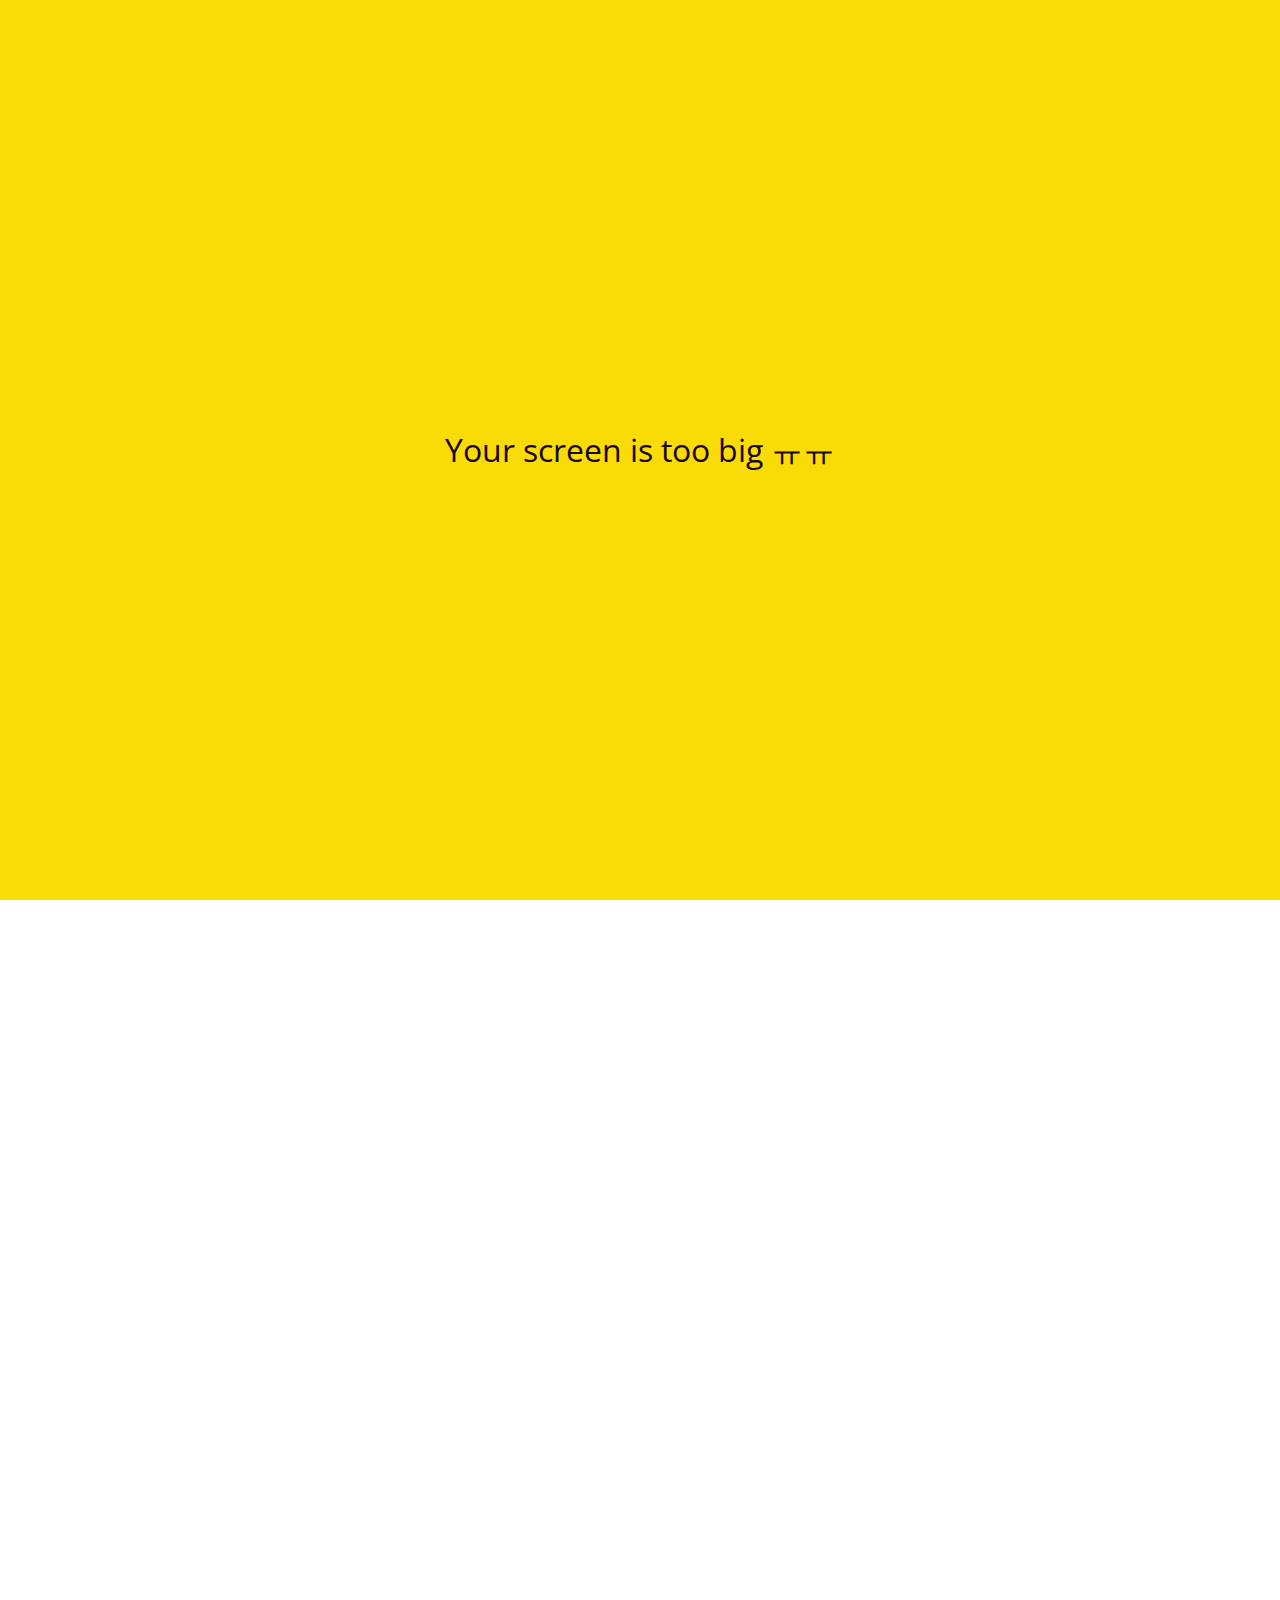
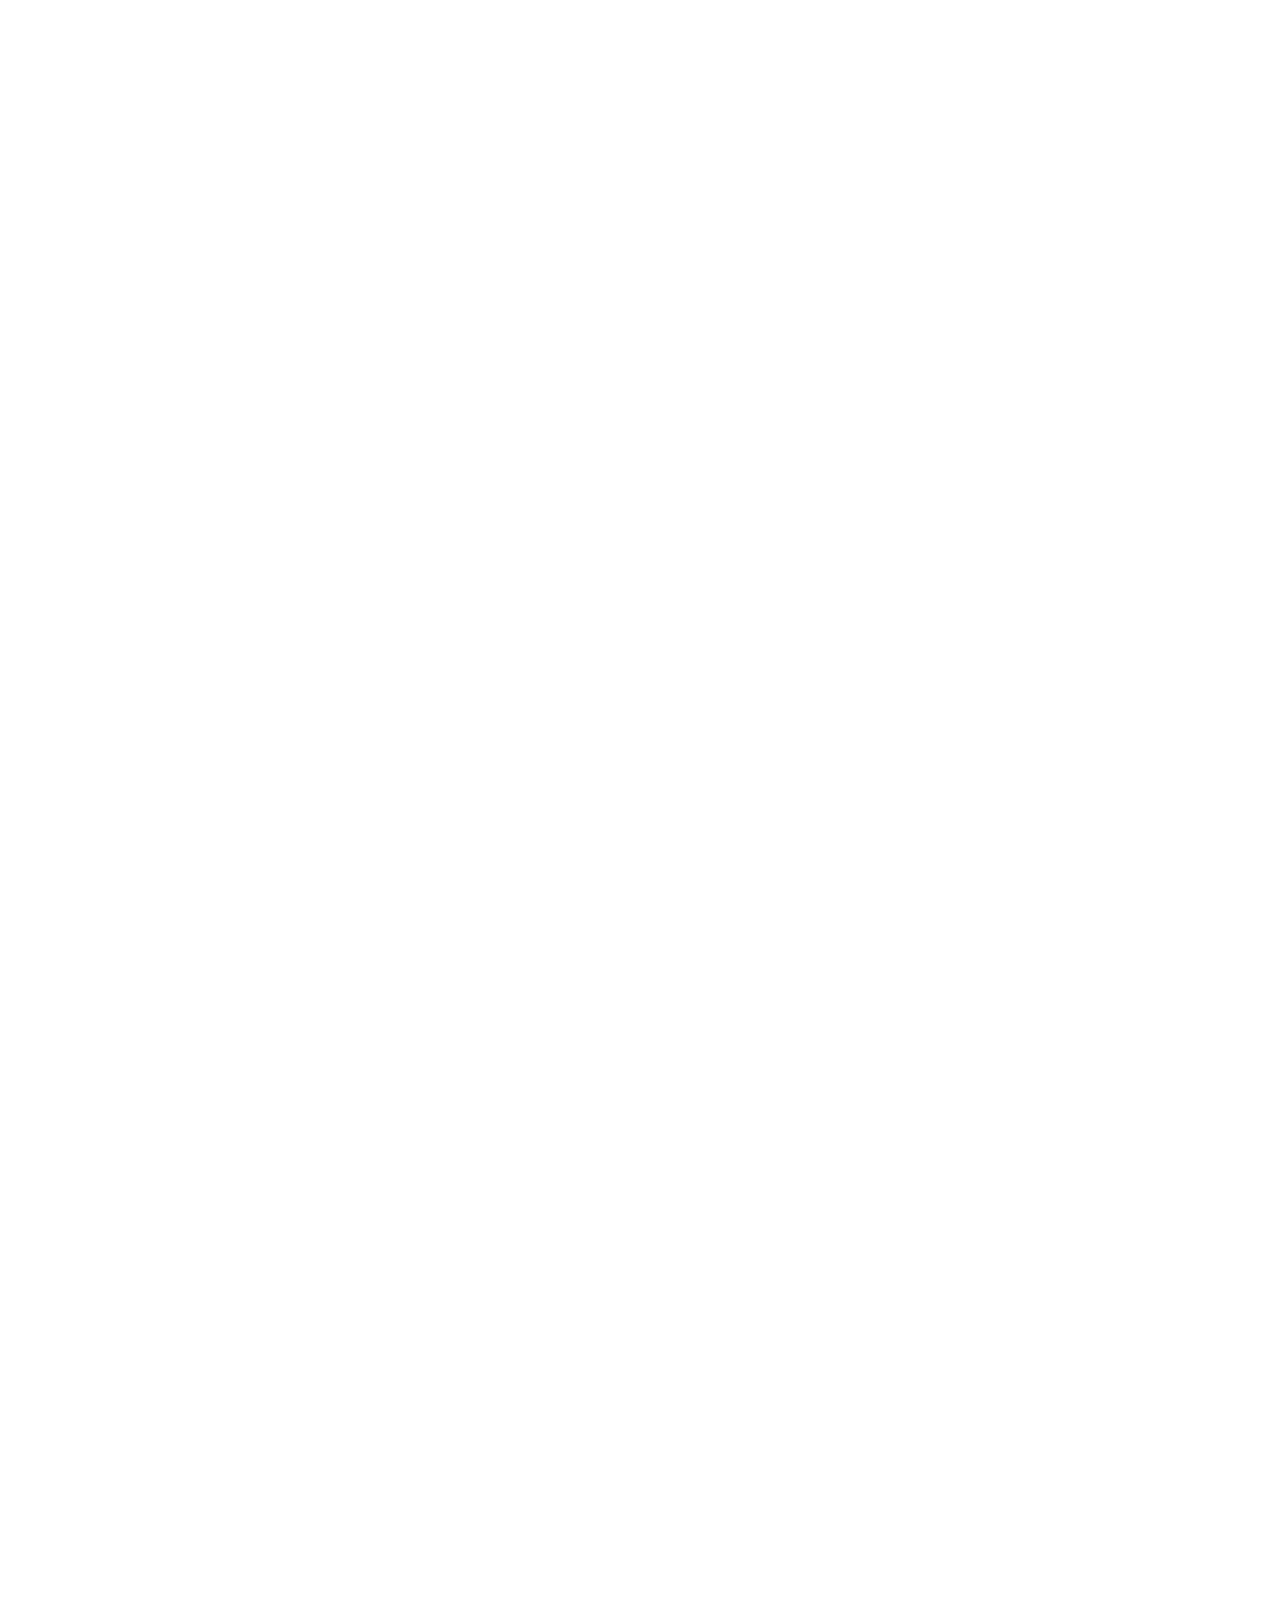
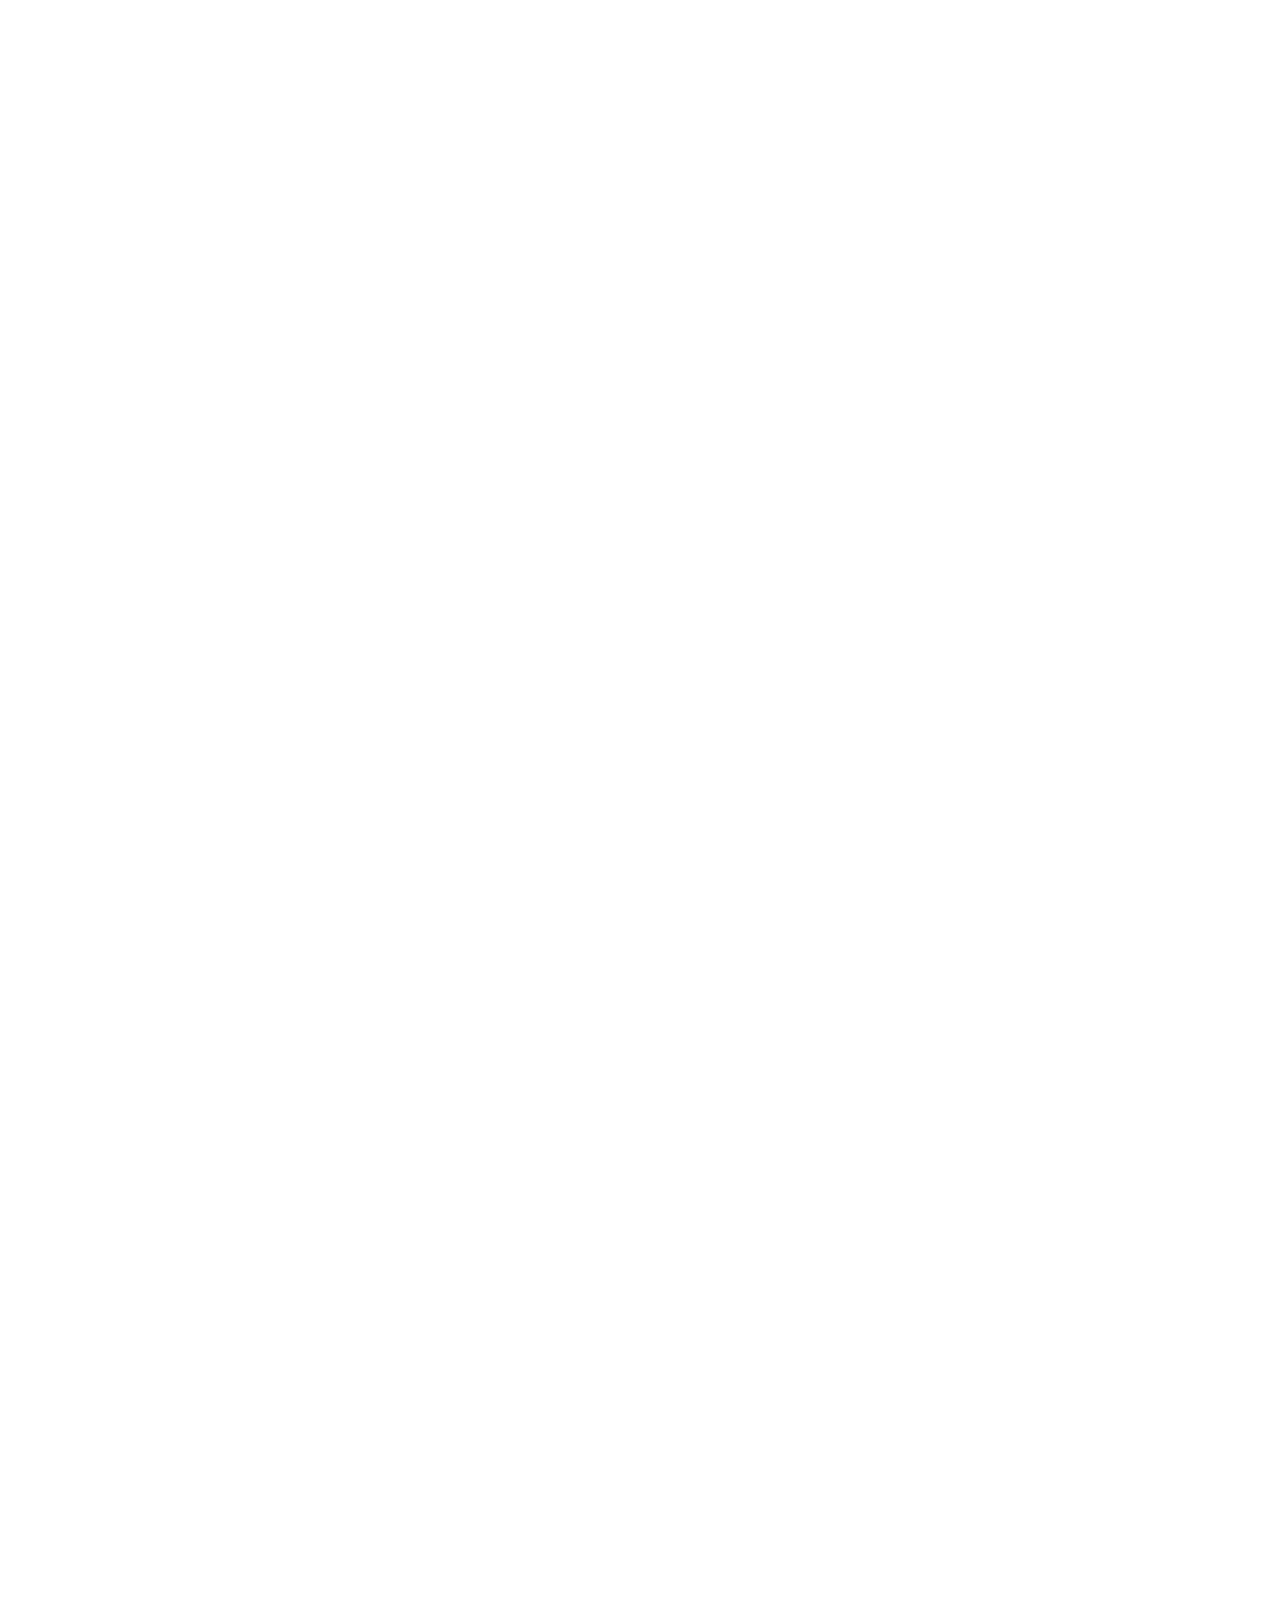
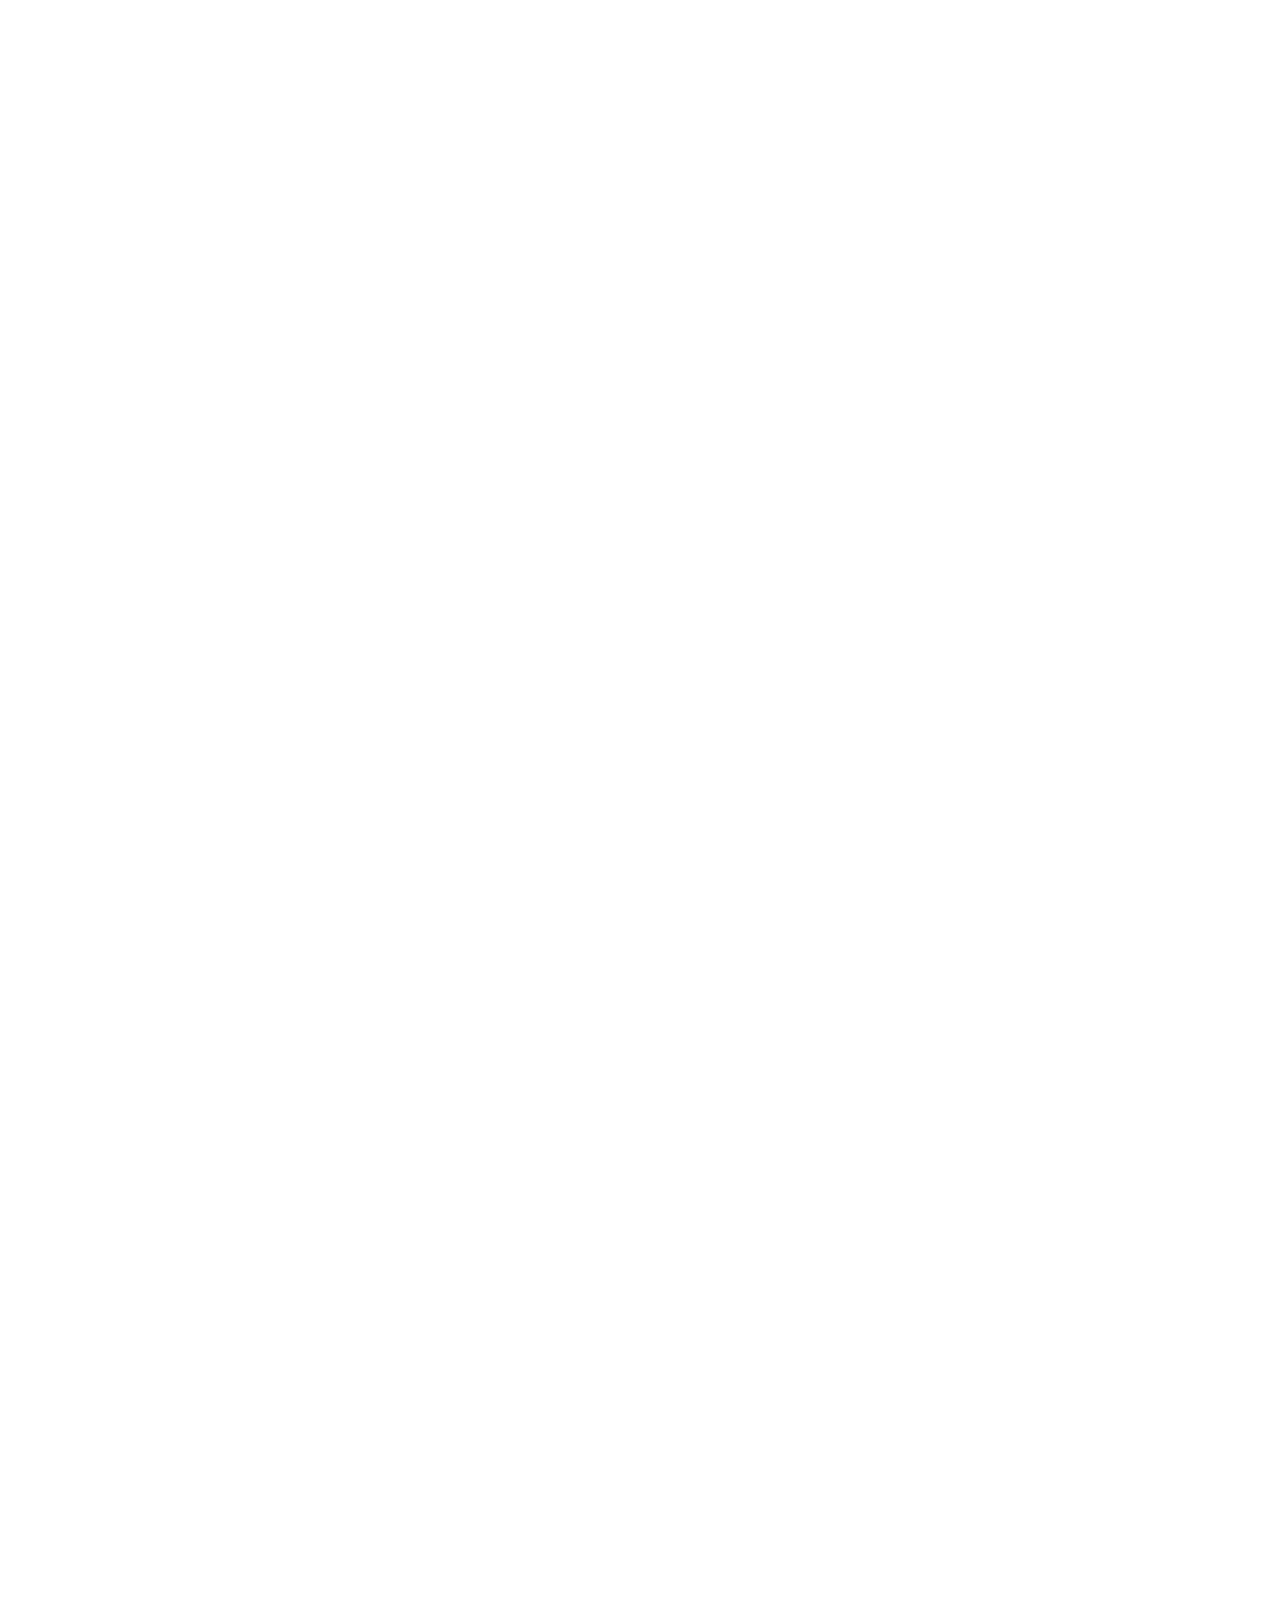
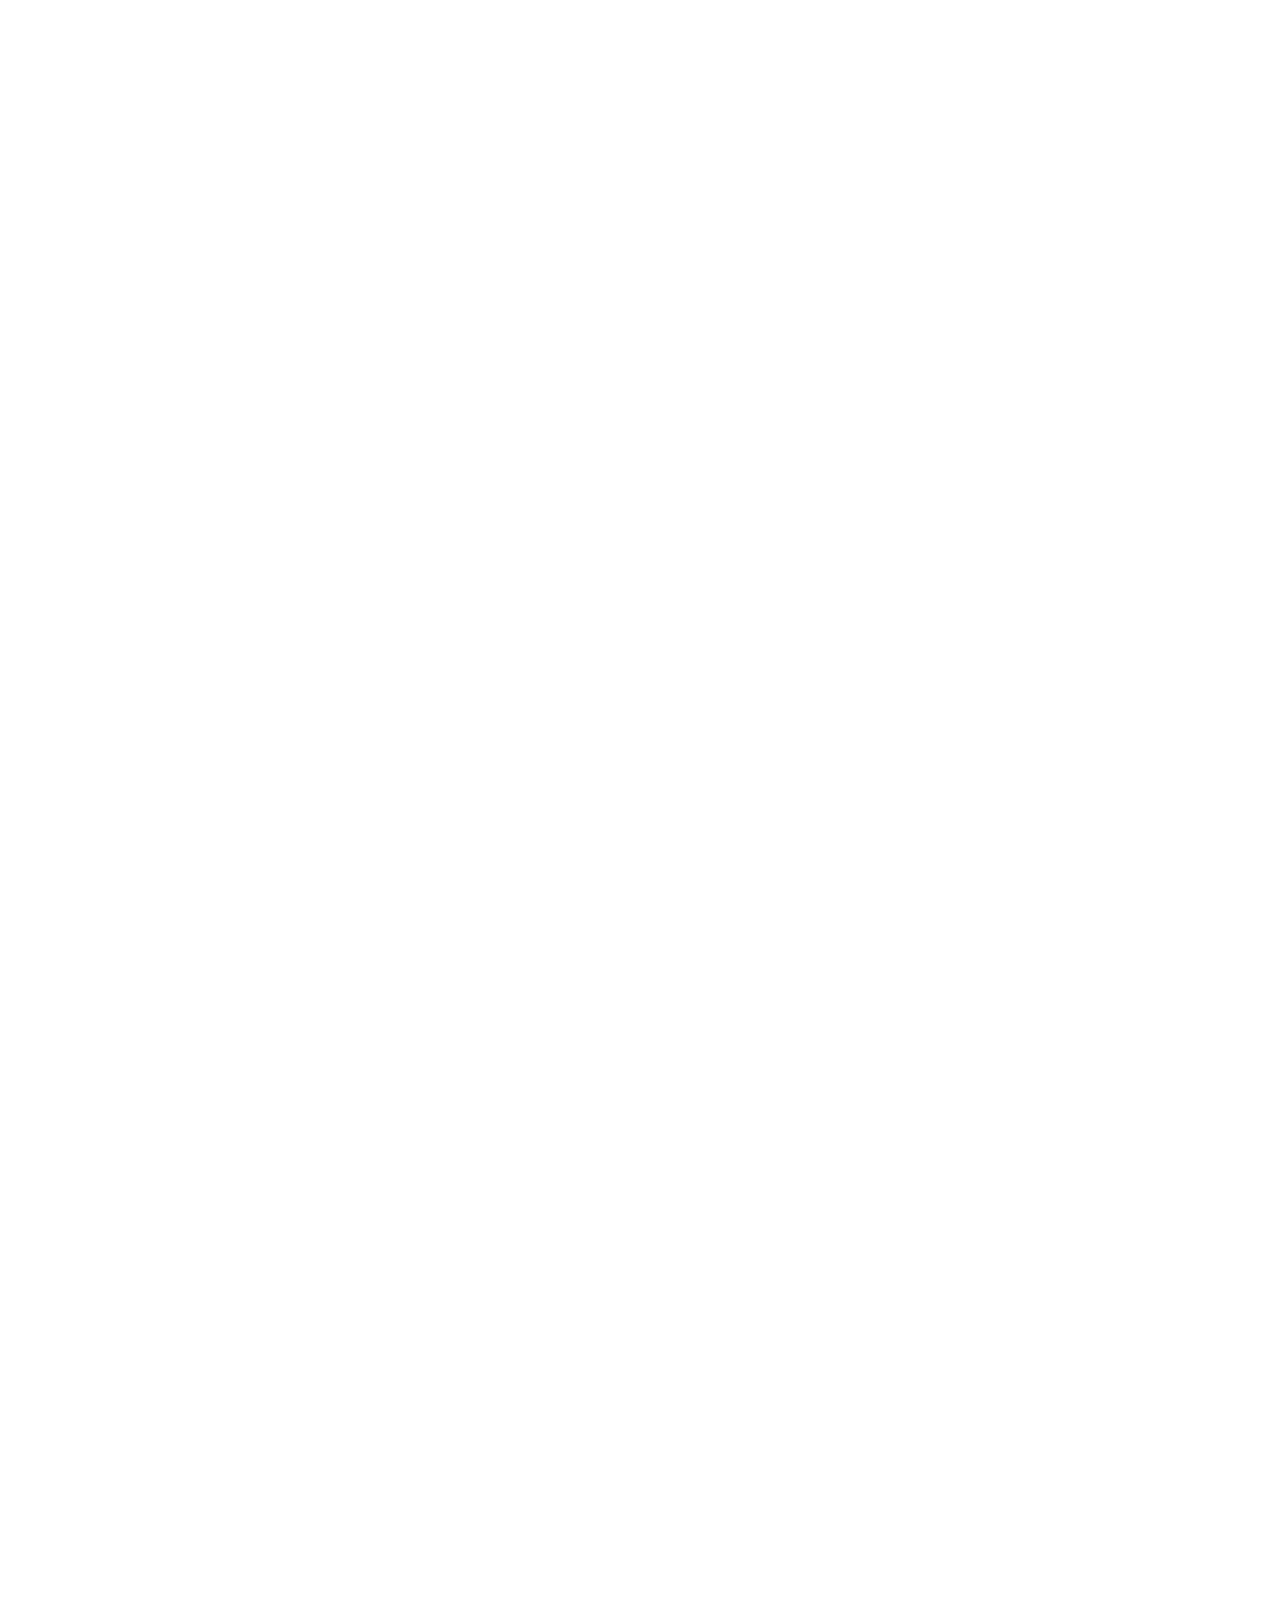
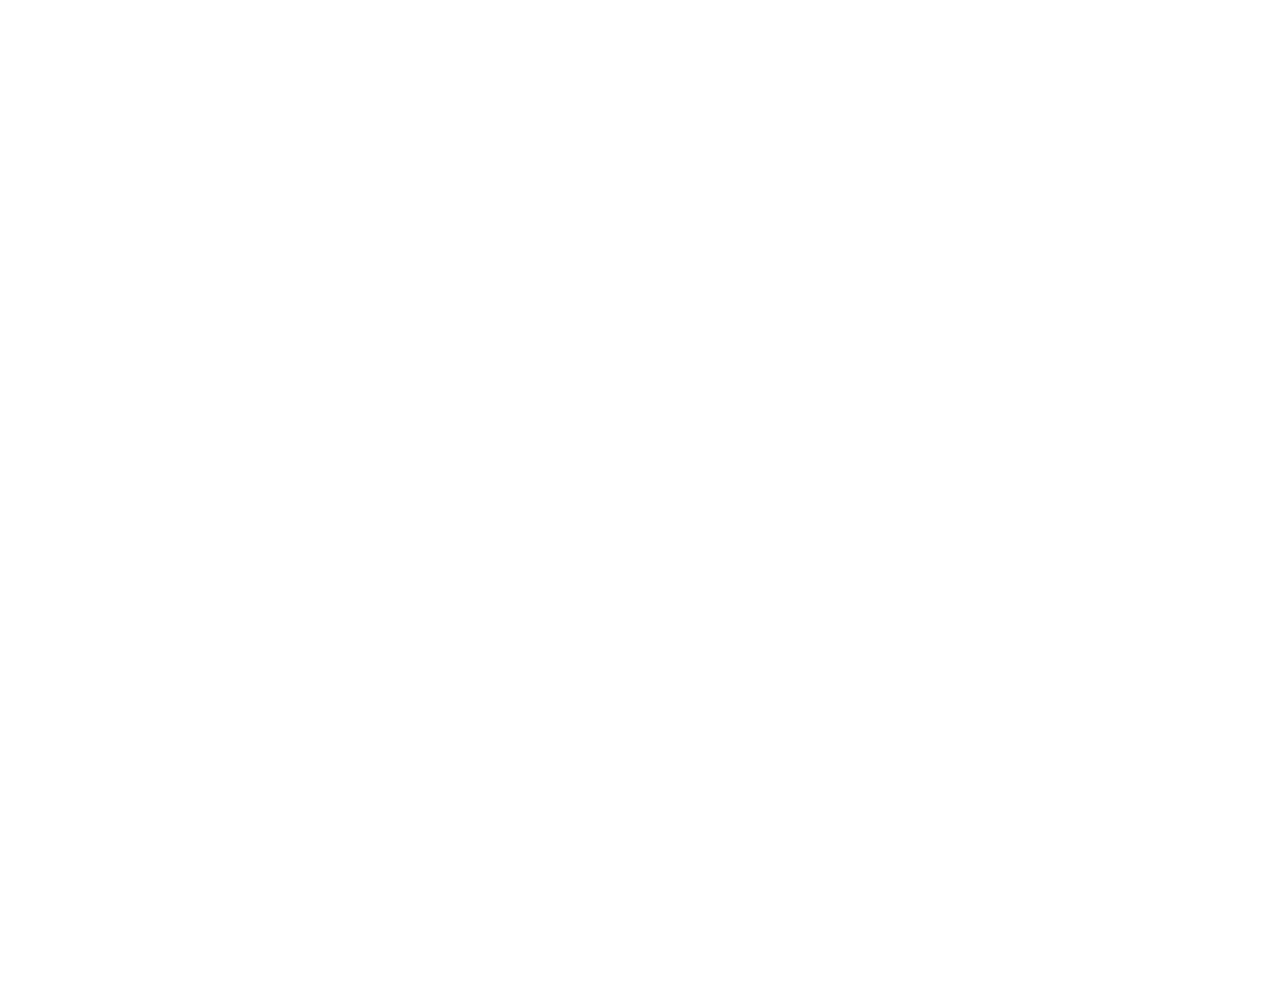
==== chats.html @ 00163262 "완강" ====
<!DOCTYPE html>
<html lang="en">
  <head>
    <link rel="stylesheet" href="css/styles.css" />
    <meta charset="UTF-8" />
    <meta name="viewport" content="width=device-width, initial-scale=1.0" />
    <title>Chats - Kokoa Clone</title>
  </head>
  <body>
    <div class="status-bar">
      <div class="status-bar__column">
        <span>No Service</span>
        <i class="fas fa-wifi"></i>
      </div>
      <div class="status-bar__column">
        <span>18:43</span>
      </div>
      <div class="status-bar__column">
        <span>110%</span>
        <i class="fas fa-battery-full fa-lg"></i>
        <i class="fas fa-bolt"></i>
      </div>
    </div>

    <header class="screen-header">
      <h1 class="screen-header__title">Chats</h1>
      <div class="screen-header__icons">
        <span><i class="fas fa-search fa-lg"></i></span>
        <span><i class="far fa-comment-dots fa-lg"></i></span>
        <span><i class="fas fa-music fa-lg"></i></span>
        <span><i class="fas fa-cog fa-lg"></i></span>
      </div>
    </header>

    <main class="main-screen">
      <a href="chat.html">
        <div class="user-component">
          <div class="user-component__column">
            <img
              src="https://postfiles.pstatic.net/MjAyMTAxMTdfNDcg/MDAxNjEwODY0NTEwNjM1.0TF5XTY9uL0jwTD9Z1Oig84PXjqAB2At6lAcObRY378g.ASyzUVgED56PRbAz9WjGBIsprdsUoOtKqFvGBpfLBygg.JPEG.yr_coding/4FF1C42E-6AB9-49A5-9932-0E8B057A6FB3.jpeg?type=w966"
              class="user-component__avatar user-component__avatar"
            />
            <div class="user-component__text">
              <h4 class="user-component__title">Yuri</h4>
              <h6 class="user-component__subtitle">
                Please check My Kokoa Account Info
              </h6>
            </div>
          </div>
          <div class="user-component__column">
            <span class="user-component__time">21:22</span>
            <div class="badge">1</div>
          </div>
        </div>
      </a>
    </main>

    <nav class="nav">
      <ul class="nav__list">
        <li class="nav__btn">
          <a class="nav__link" href="friends.html"
            ><i class="far fa-user fa-2x"></i
          ></a>
        </li>
        <li class="nav__btn">
          <a class="nav__link" href="chats.html">
            <span class="nav__notification badge">1</span>
            <i class="fas fa-comment fa-2x"></i>
          </a>
        </li>
        <li class="nav__btn">
          <a class="nav__link" href="find.html"
            ><i class="fas fa-search fa-2x"></i
          ></a>
        </li>
        <li class="nav__btn">
          <a class="nav__link" href="more.html">
            <div class="nav__ellipsis_dot"></div>
            <i class="fas fa-ellipsis-h fa-2x"></i
          ></a>
        </li>
      </ul>
    </nav>
    <div id="no-mobile">
      <span>Your screen is too big ㅠㅠ</span>
    </div>
    <script
      src="https://kit.fontawesome.com/6478f529f2.js"
      crossorigin="anonymous"
    ></script>
  </body>
</html>
---- css/styles.css ----
@import url("https://fonts.googleapis.com/css2?family=Open+Sans:wght@400;600&display=swap");

@import "reset.css";
@import "variables.css";

/* Components */
@import "components/status-bar.css";
@import "components/nav-bar.css";
@import "components/screen-header.css";
@import "components/user-component.css";
@import "components/badge.css";
@import "components/icon-row.css";
@import "components/alt-screen-header.css";
@import "components/no-mobile.css";
/* Screens */
@import "screens/login.css";
@import "screens/friends.css";
@import "screens/find.css";
@import "screens/more.css";
@import "screens/settings.css";
@import "screens/chat.css";
body {
  color: #1b070b;
  font-family: "Open Sans", sans-serif;
  height: 1000vh;
}
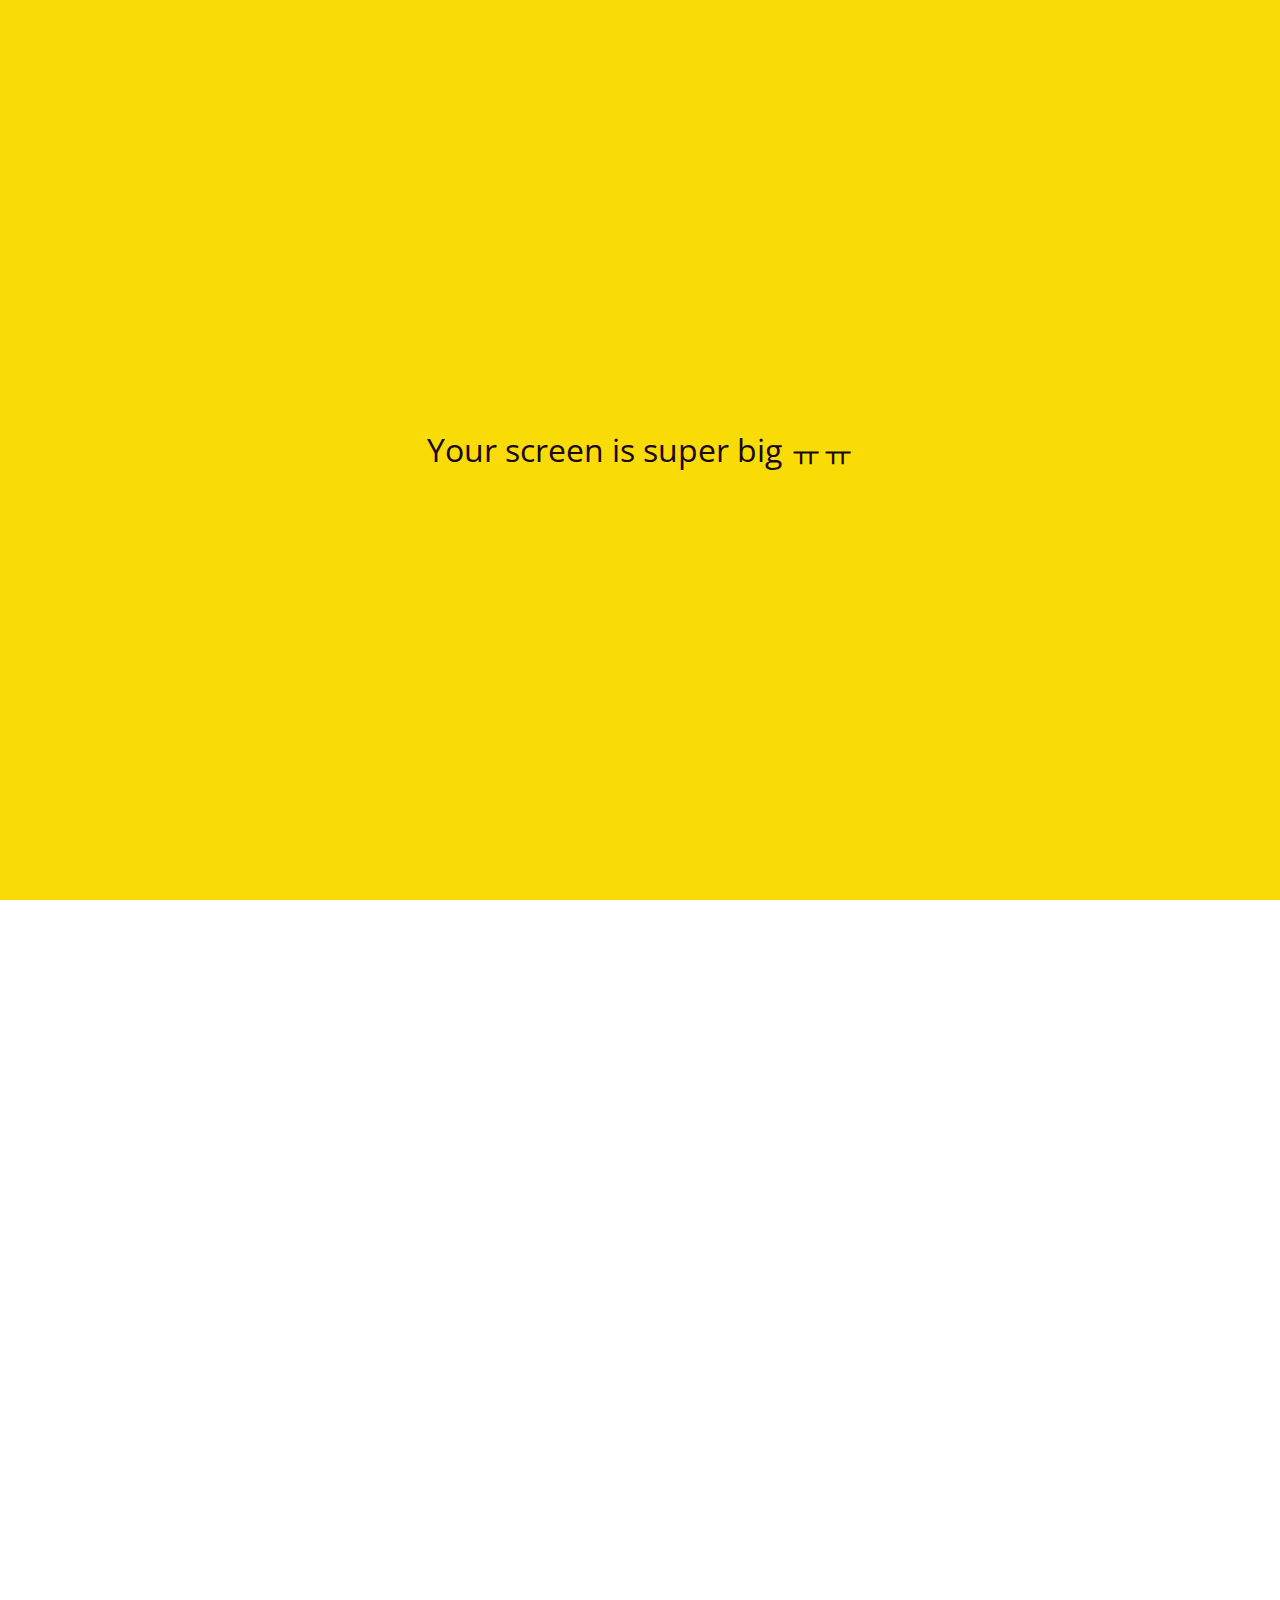
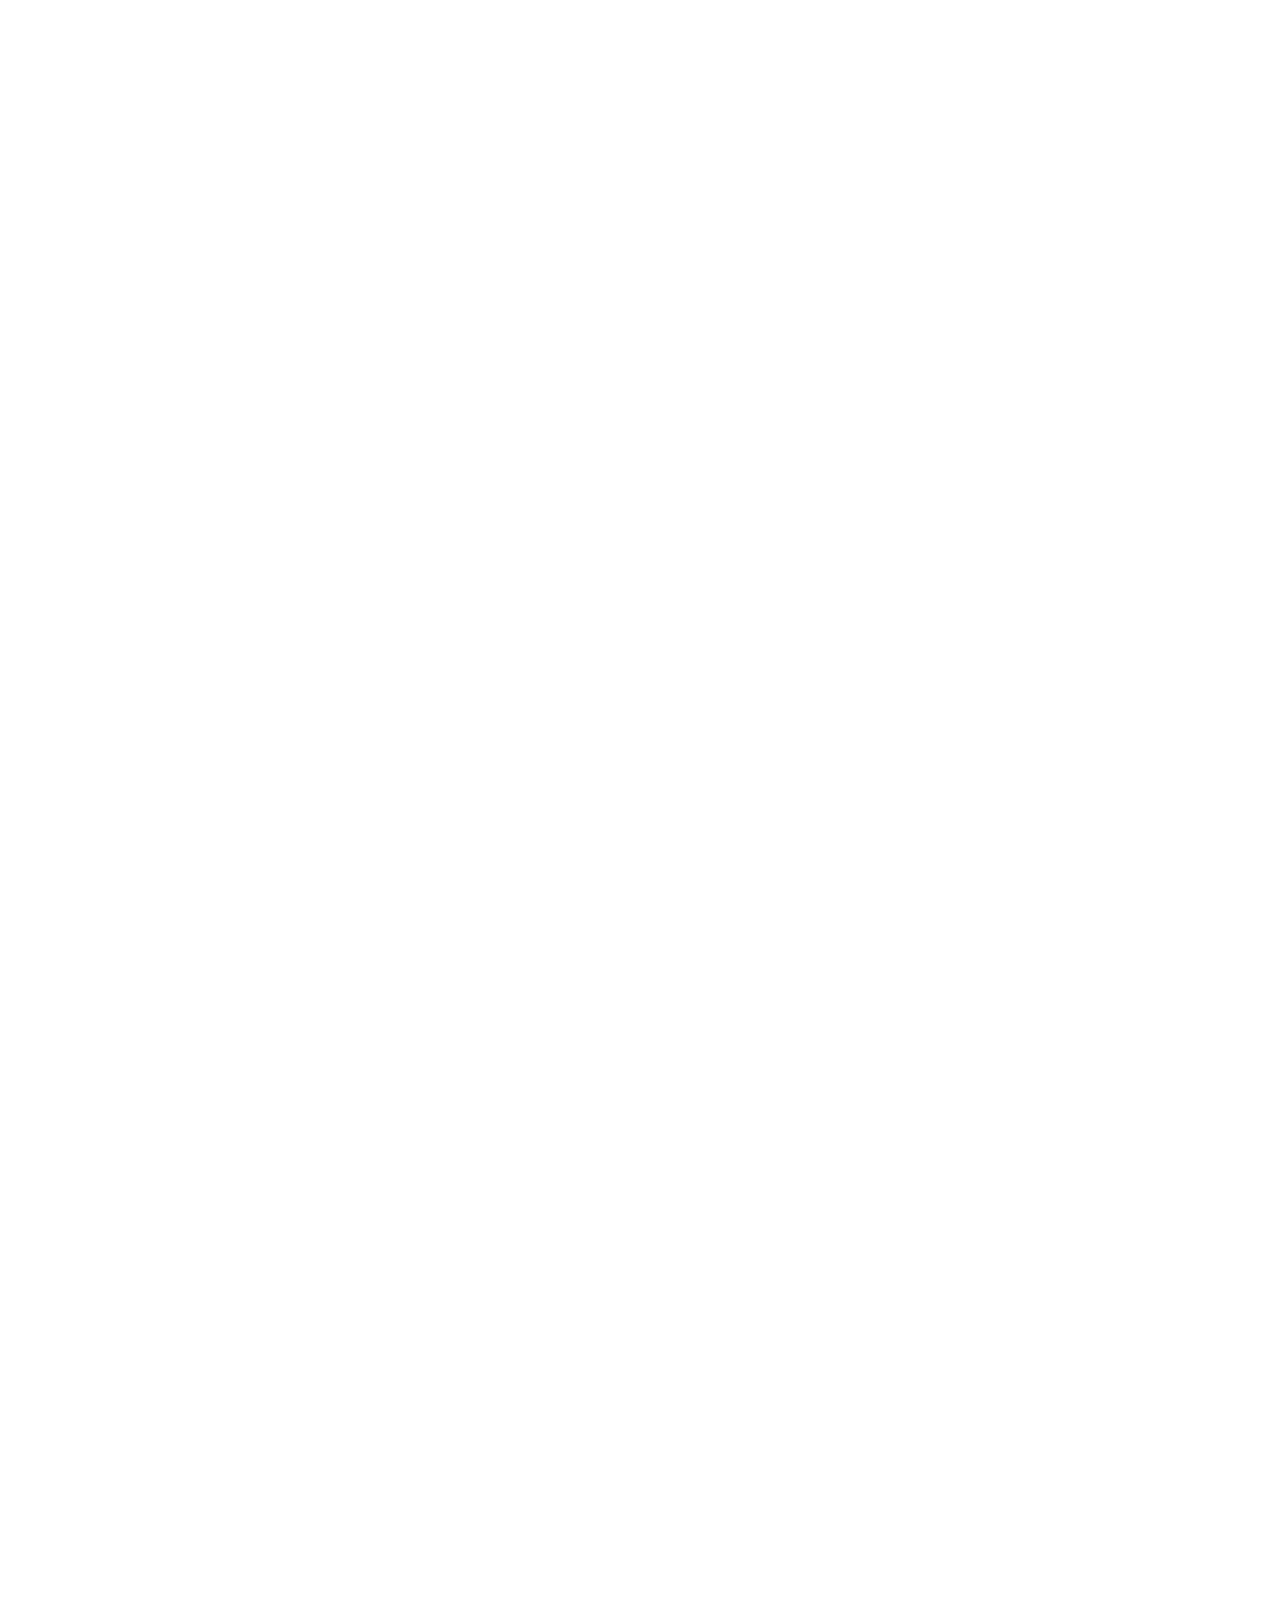
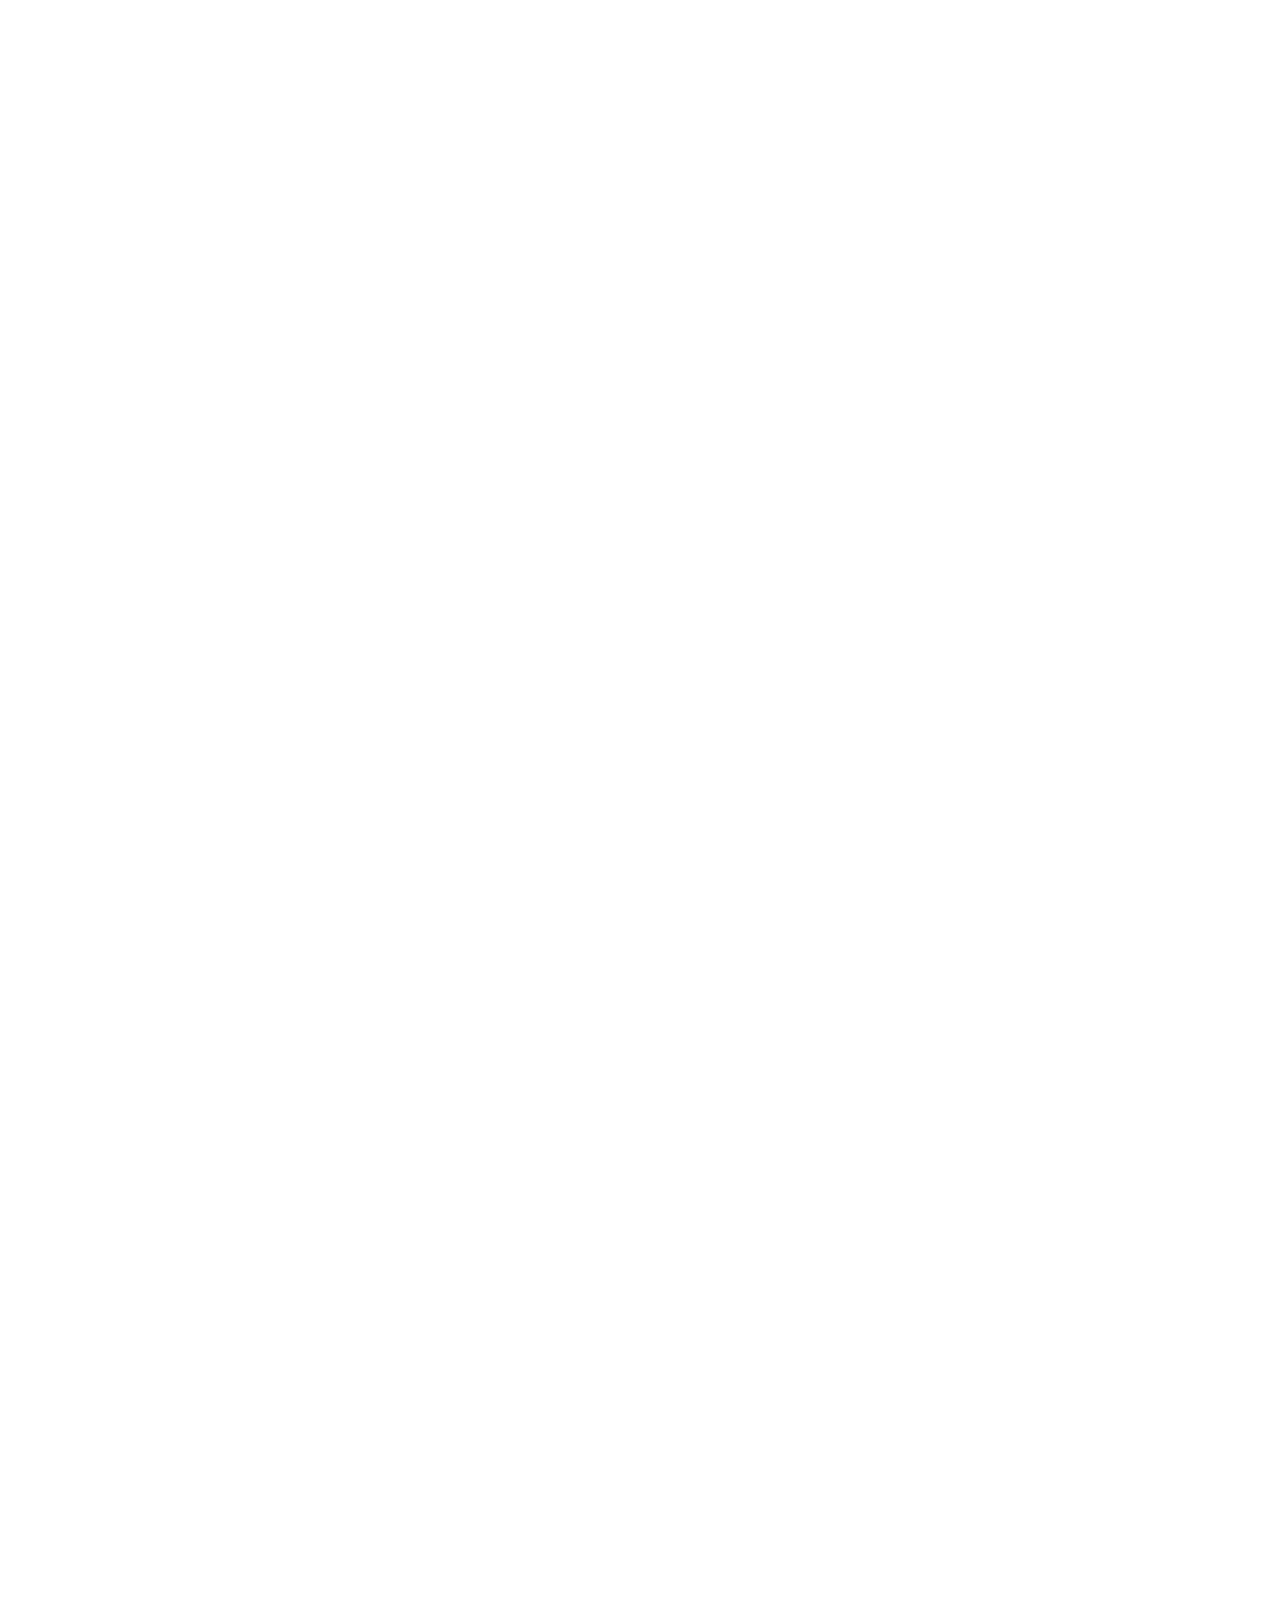
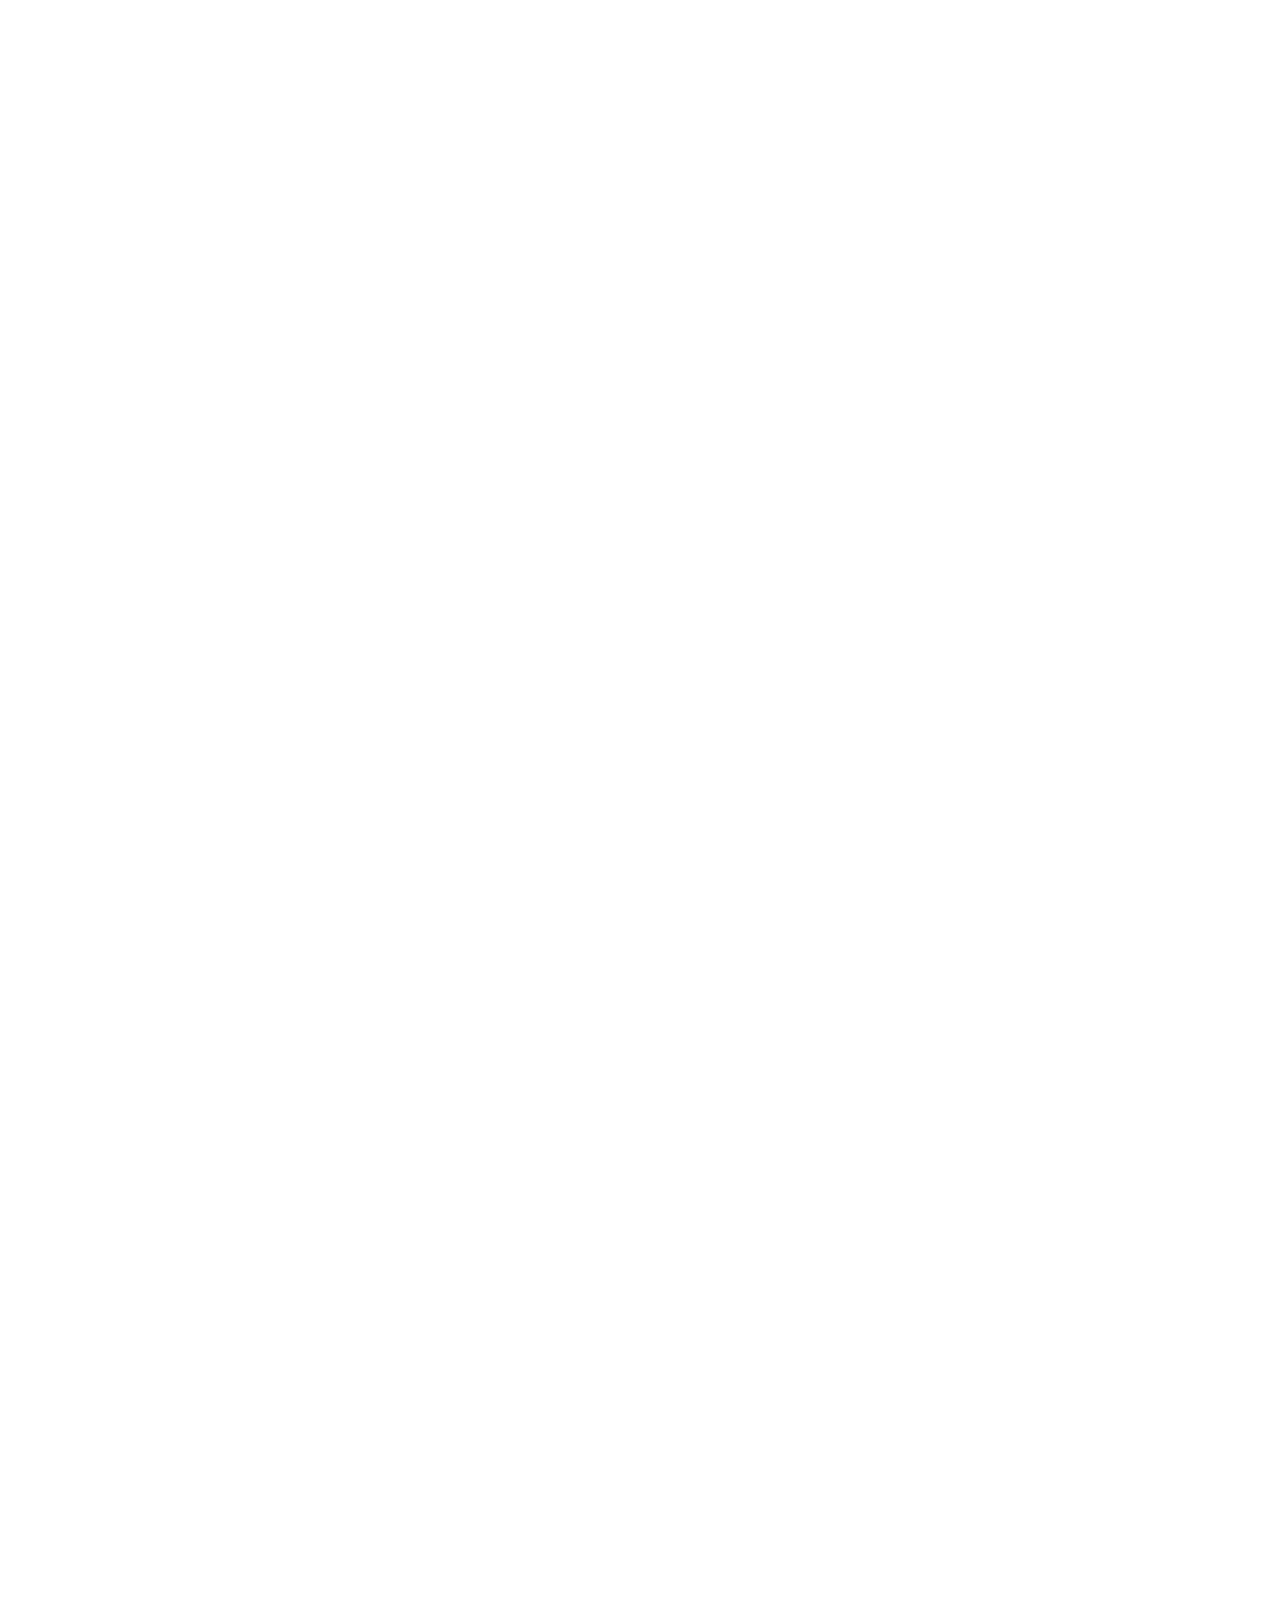
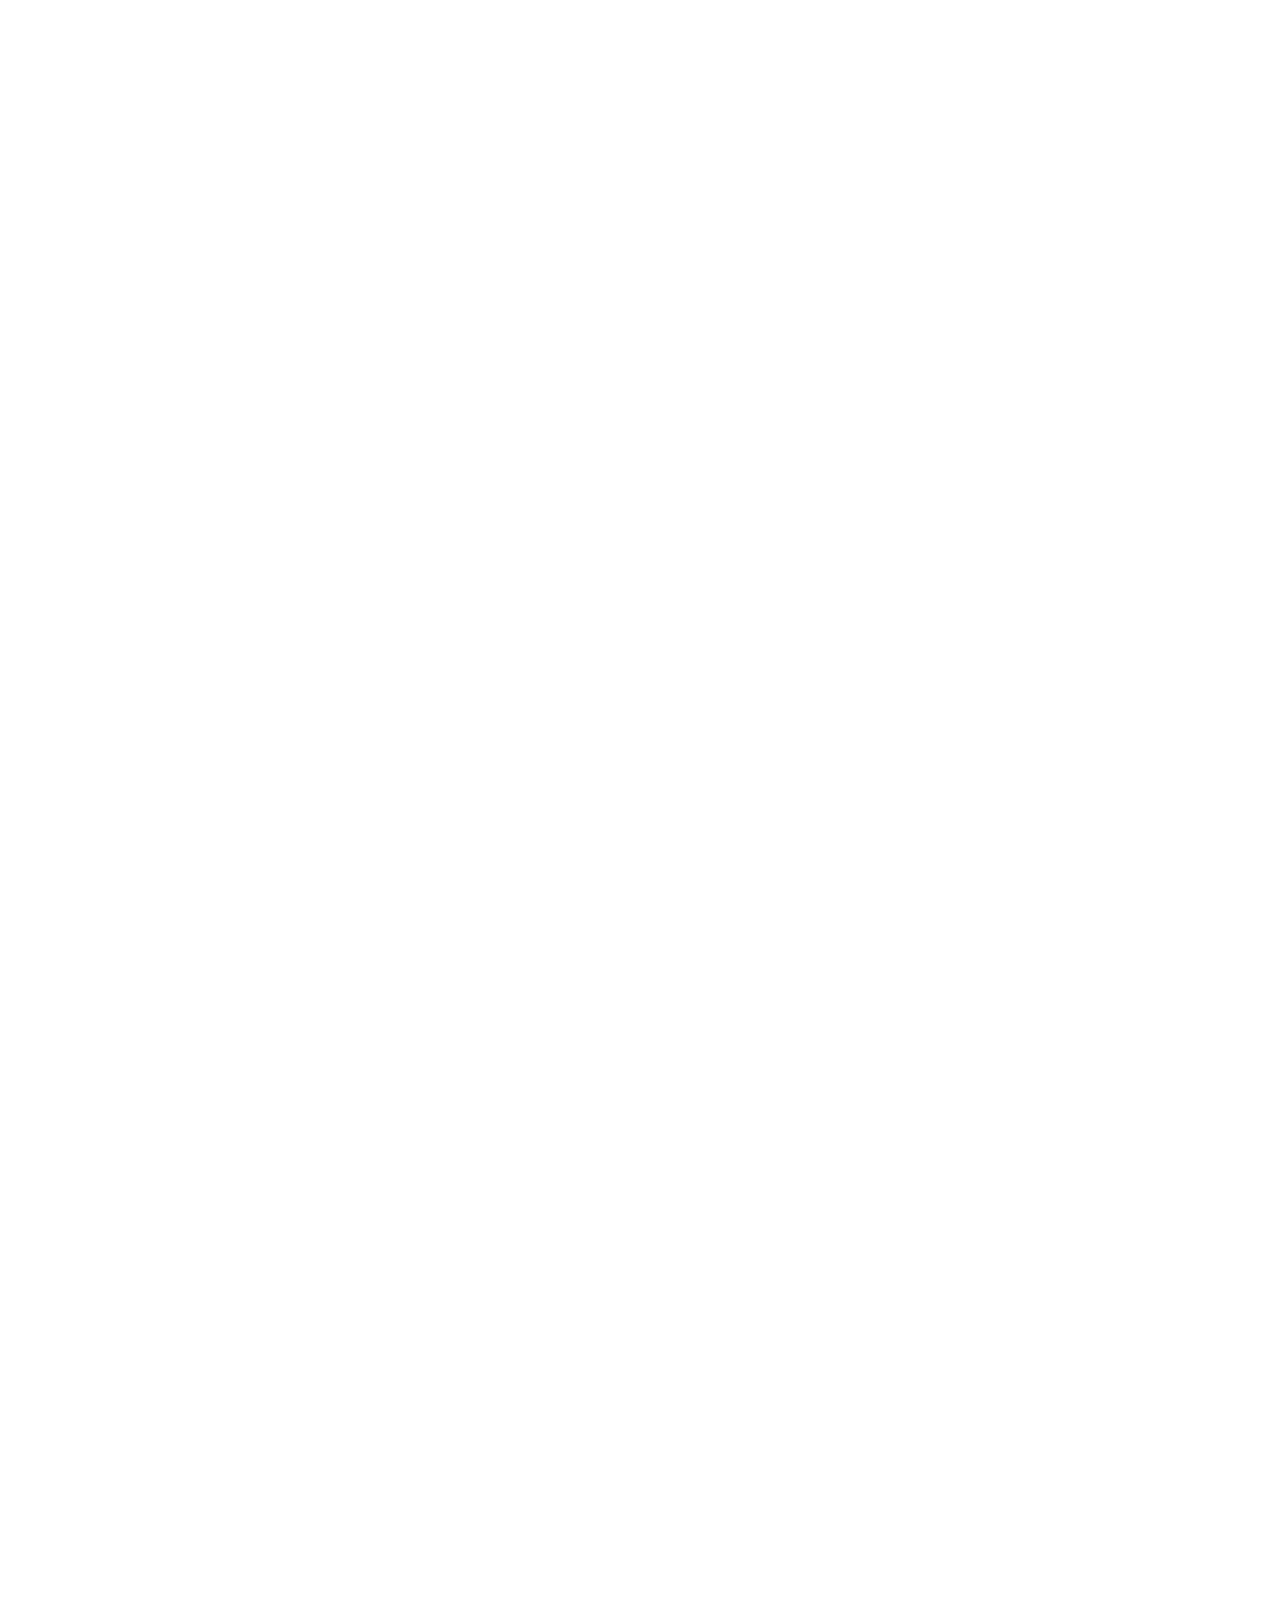
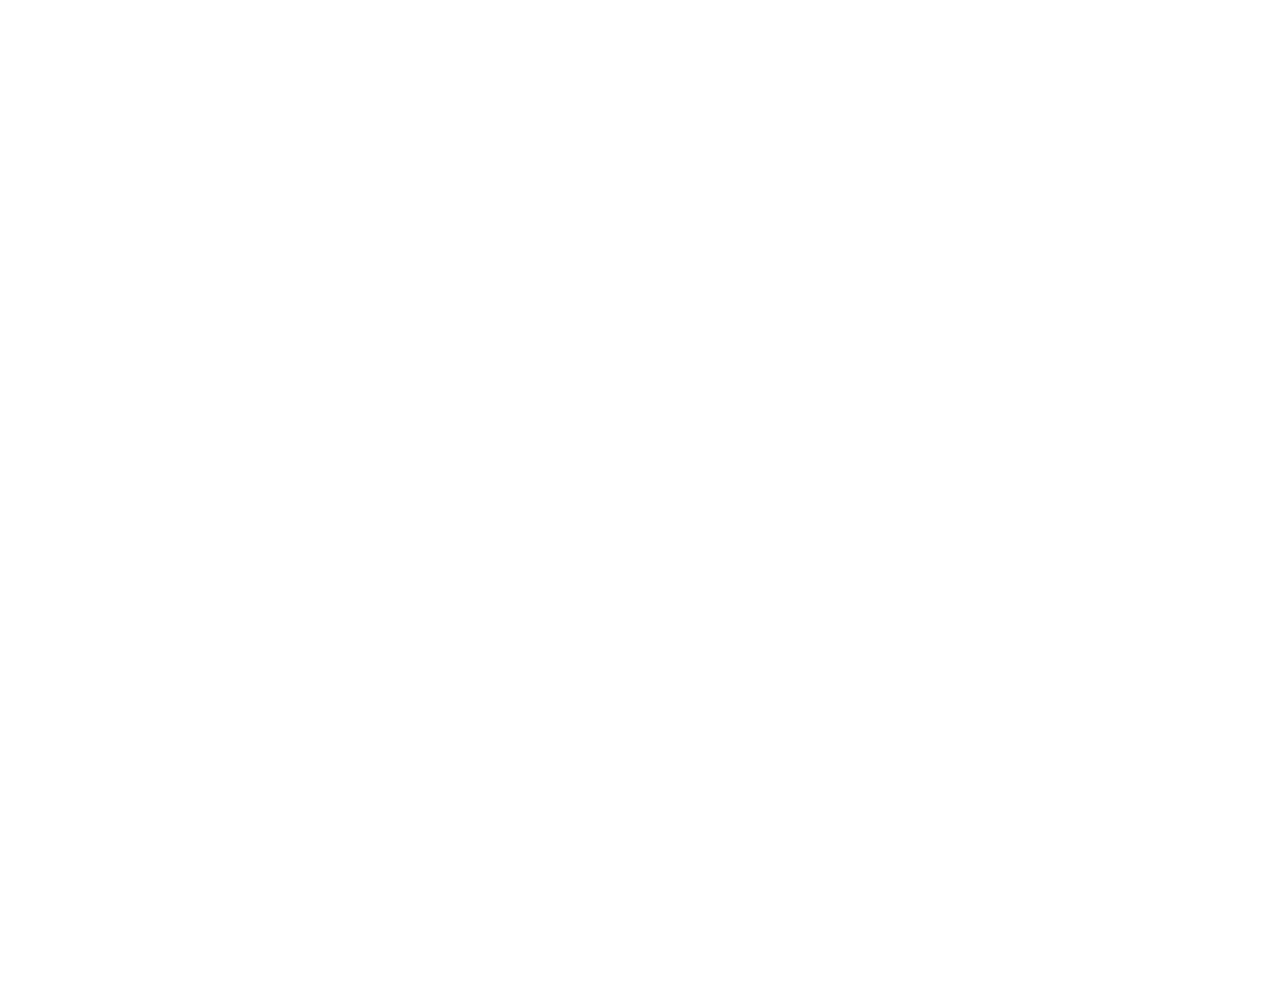
==== commit ff5900f4: "too -> super" ====
--- a/chats.html
+++ b/chats.html
@@ -82,7 +82,7 @@
       </ul>
     </nav>
     <div id="no-mobile">
-      <span>Your screen is too big ㅠㅠ</span>
+      <span>Your screen is super big ㅠㅠ</span>
     </div>
     <script
       src="https://kit.fontawesome.com/6478f529f2.js"
